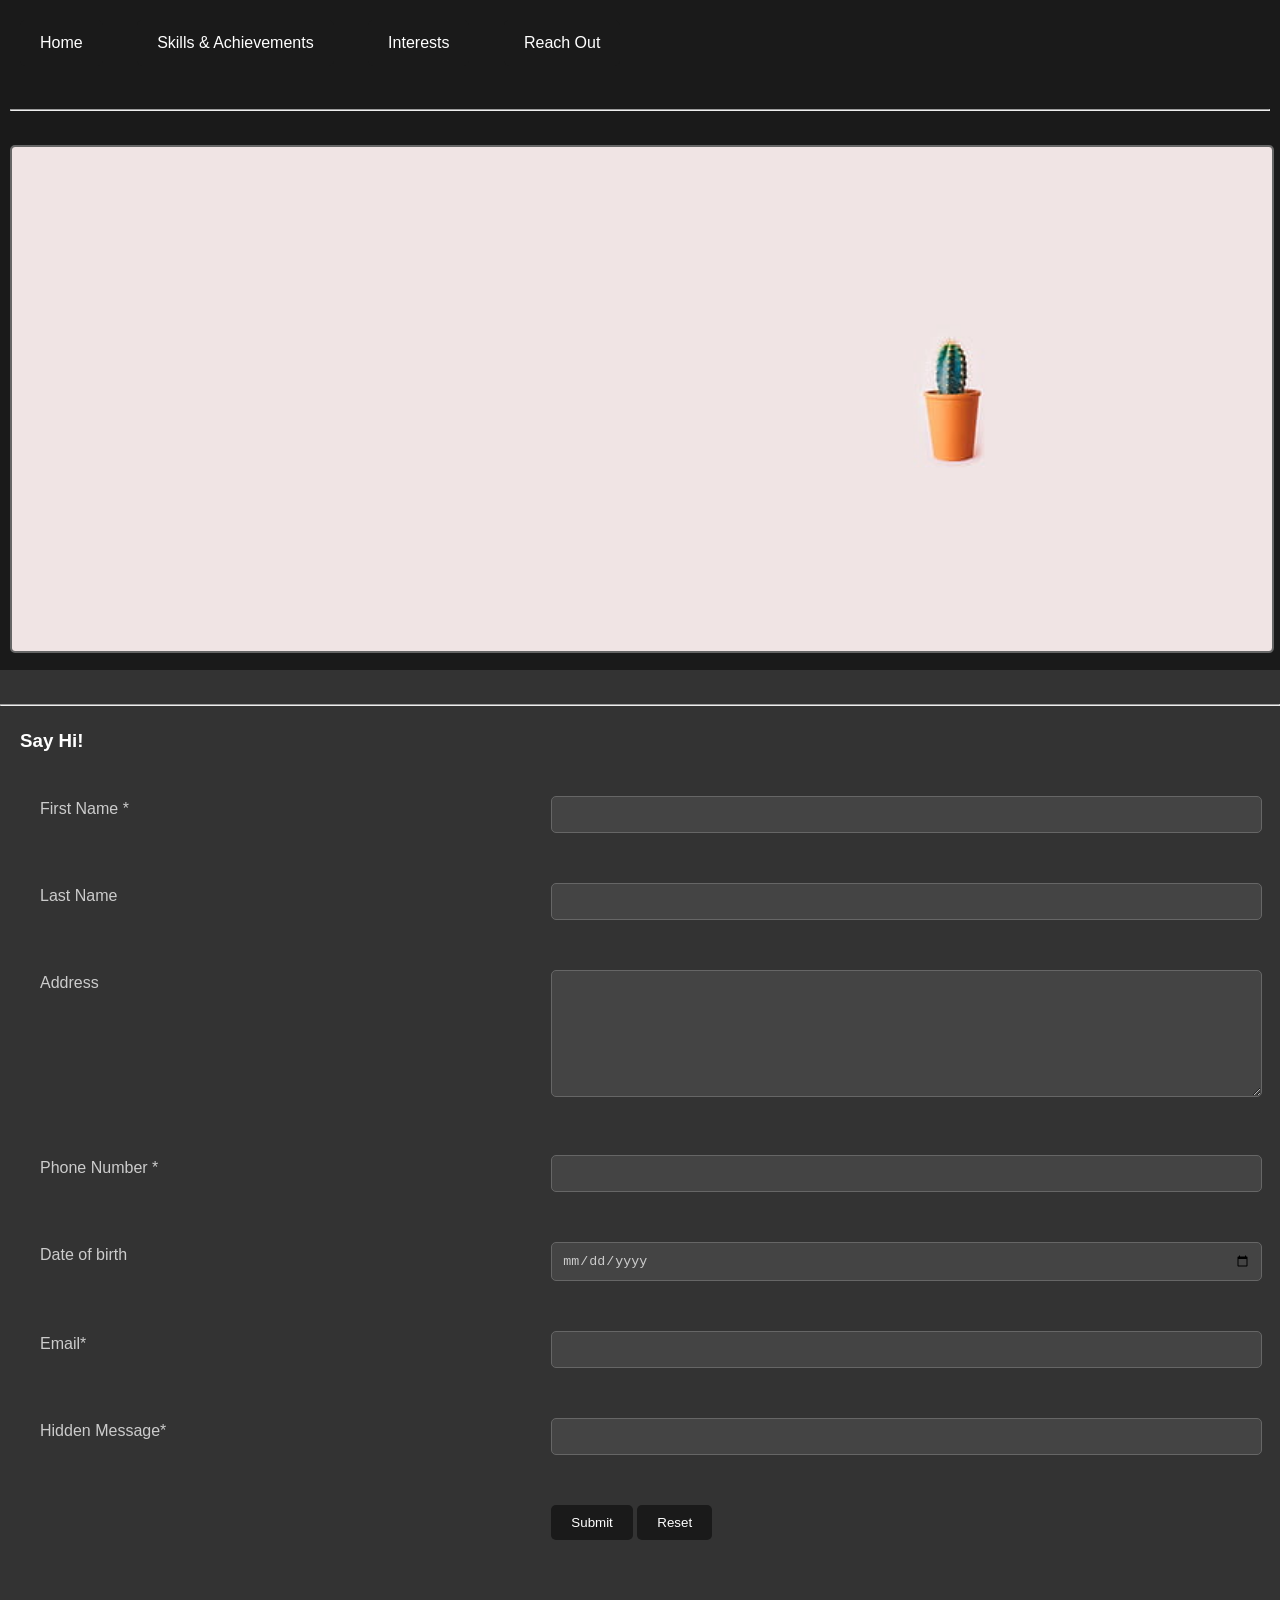
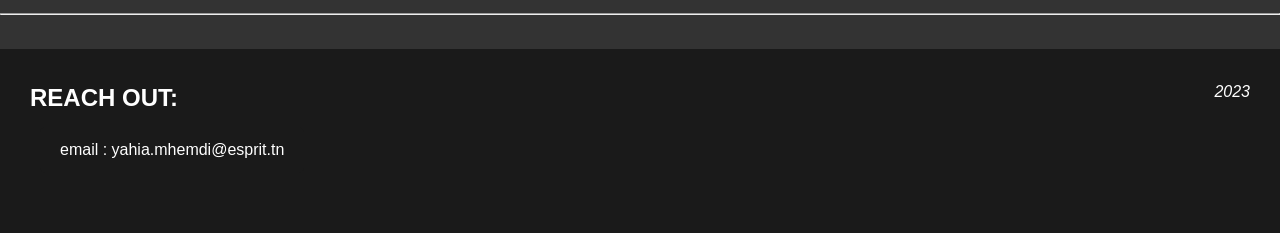
==== webproject/reachout.html @ e85ced20 "(content will change before the last submission)" ====
<!DOCTYPE html>
<html lang="en">
    <head>
        <meta charset="UTF-8" />
        <meta http-equiv="X-UA-Compatible" content="IE=edge" />
        <meta name="viewport" content="width=device-width, initial-scale=1.0" />
        <title>Reach Out - Yahia</title>
        <link rel="stylesheet" href="Untitled-1.css">	
    </head>
    <body>
        <header id="mainHeader">
            <div>
                <a href="index.html"> Home </a>
                <a href="skillsachiev.html"> Skills & Achievements </a>
                <a href="interests.html"> Interests </a>
                <a href="reachout.html"> Reach Out </a>
                
            </div>
            <br />
            <hr />
            <br />
            <img
                src="img\banner.jpg"
                alt="agency"
                width="100%"
                height=250px"
            />
            
        </header>
        <br />
        <hr />
        <section id="pageContent">
            <h3>Say Hi!</h3>
            <form action="#" method="post">
                <table>
                    <tr>
                        <td>
                            <label for="fname">First Name <span>*</span></label>
                        </td>
                        <td>
                            <input
                                type="text"
                                id="fname"
                                name="fname"
                                minlength="3"
                                required
                            />
                        </td>
                    </tr>
                    <tr>
                        <td><label for="lname">Last Name</label></td>
                        <td>
                            <input
                                type="text"
                                id="lname"
                                name="lname"
                                minlength="3"
                            />
                        </td>
                    </tr>
         
					
					
					<tr>
                        <td><label for="add">Address</label></td>
                        <td>
                            <textarea
                                name="add"
                                id="add"
                                cols="20"
                                rows="7"
                            ></textarea>
                        </td>
                    </tr>
                    <tr>
                        <td>
                            <label for="phone"
                                >Phone Number <span>*</span></label
                            >
                        </td>
                        <td>
                            <input
                                type="number"
                                id="phone"
                                name="phone"
                                minlength="8"
                                required
                            />
                        </td>
                    </tr>
                    <tr>
                        <td><label for="dob">Date of birth</label></td>
                        <td>
                            <input type="date" id="dob" name="dob" />
                        </td>
                    </tr>
                    <tr>
                        <td>
                            <label for="email">Email<span>*</span></label>
                        </td>
                        <td>
                            <input
                                type="email"
                                name="email"
                                id="email"
                                required
                            />
                        </td>
                    </tr>
                    <tr>
                        <td>
                            <label for="pass">Hidden Message<span>*</span></label>
                        </td>
                        <td>
                            <input
                                type="password"
                                name="pass"
                                id="pass"
                                minlength="8"
                                required
                                pattern="(?=.*\d)(?=.*[a-z])(?=.*[A-Z]).{8,}"
                            />
                        </td>
                    </tr>
                   

                    <tr>
                        <td></td>
                        <td>
                            <button type="submit">Submit</button>
                            <button type="reset">Reset</button>
                        </td>
                    </tr>
                </table>
            </form>
        </section>

        <br />
        <hr />
        <br />
        <footer>
            <table width="100%">
                <tr>
                    <td>
                        <h2>REACH OUT:</h2>

                        <a href="mailto:yahia.mhemdi@esprit.tn"
                            >email : yahia.mhemdi@esprit.tn</a
                        >
                    </td>
                    <td align="right">
                        <address>2023
		</address>
                    </td>
                </tr>
            </table>
        </footer>
    </body>
</html>
---- webproject/Untitled-1.css ----
/* Reset some default styles */
body, h1, h2, h3, p, ul, li, table, th, td {
    margin: 0;
    padding: 0;
}

body {
    font-family: 'Roboto', sans-serif;
    line-height: 1.6;
    color: #bbb; /* Light gray text */
    background-color: #333; /* Dark background */
}

/* Header Styles */
#mainHeader {
    background-color: #1a1a1a; /* Dark gray header */
    color: #fff;
    padding: 10px;
}

#mainHeader a {
    color: #fff;
    margin-right: 20px;
    text-decoration: none;
}

/* Page Content Styles */
#pageContent {
    margin: 20px;
}

h1, h2, h3 {
    color: #fff; /* White headings */
}

p {
    color: #ccc; /* Slightly lighter gray text */
}

/* Biography Section Styles */
table {
    width: 100%;
    border-collapse: collapse;
    margin-bottom: 20px;
}

td {
    padding: 20px;
    vertical-align: top;
}

img {
    max-width: 100%;
    height: auto;
    border: 2px solid #666; /* Dark border */
    border-radius: 5px;
}

/* Check Out Section Styles */
a {
    display: inline-block;
    padding: 10px 20px;
    margin: 10px;
    background-color: #1a1a1a; /* Dark gray button */
    color: #fff;
    text-decoration: none;
    border-radius: 5px;
}

a:hover {
    background-color: #333; /* Slightly darker on hover */
}

/* Form Styles */
form {
    margin-top: 20px;
}

label {
    display: block;
    margin-bottom: 5px;
    color: #ccc; /* Lighter gray label */
}

input,
textarea {
    width: 100%;
    padding: 10px;
    margin-bottom: 10px;
    border: 1px solid #666; /* Dark border */
    border-radius: 5px;
    background-color: #444; /* Dark background for input */
    color: #ccc; /* Light gray text in input */
}

button {
    background-color: #1a1a1a; /* Dark gray button */
    color: #fff;
    padding: 10px 20px;
    border: none;
    cursor: pointer;
    border-radius: 5px;
}

button:hover {
    background-color: #333; /* Slightly darker on hover */
}

/* Footer Styles */
footer {
    background-color: #1a1a1a; /* Dark gray footer */
    color: #fff;
    padding: 10px;
}

/* Responsive Styles */
@media only screen and (max-width: 600px) {
    #mainHeader {
        text-align: center;
    }

    #mainHeader a {
        display: block;
        margin: 10px 0;
    }

    table {
        display: block;
    }

    td {
        display: block;
        width: 100%;
        box-sizing: border-box;
    }
}
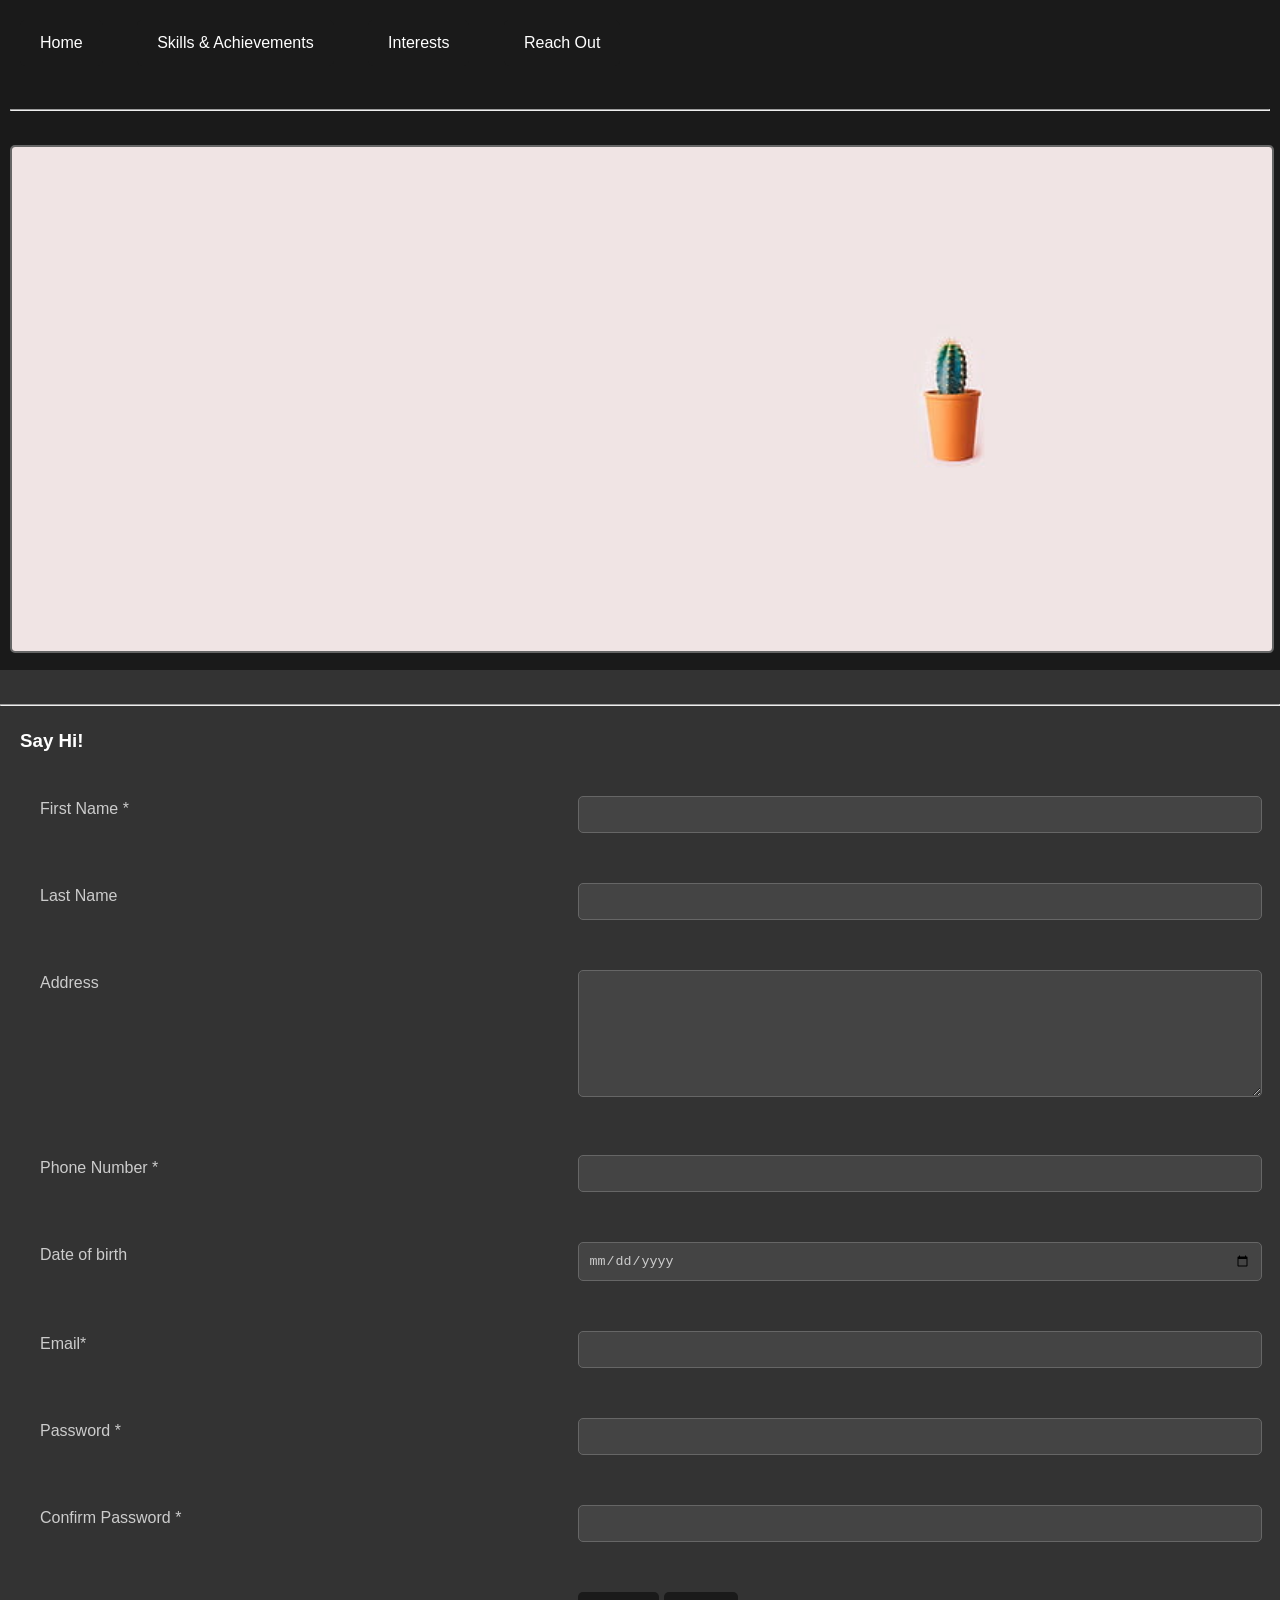
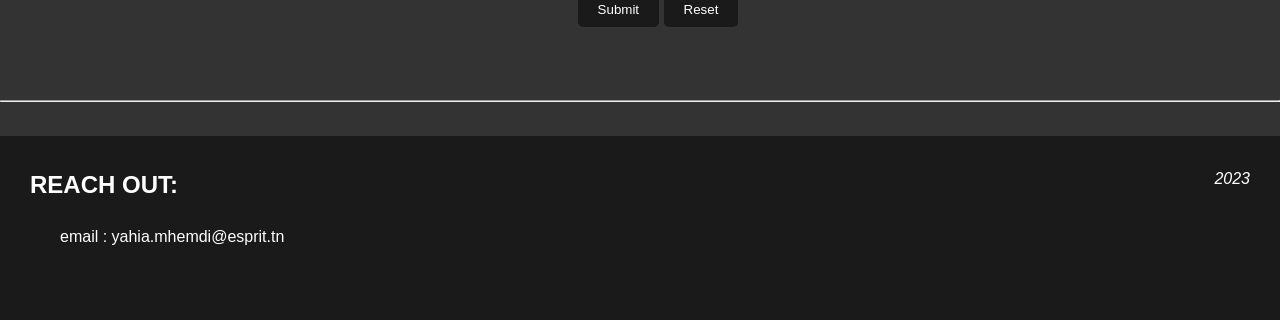
==== commit 869b785f: "Add files via upload" ====
--- a/webproject/reachout.html
+++ b/webproject/reachout.html
@@ -6,6 +6,8 @@
         <meta name="viewport" content="width=device-width, initial-scale=1.0" />
         <title>Reach Out - Yahia</title>
         <link rel="stylesheet" href="Untitled-1.css">	
+        <script defer src="registration.js"></script>
+
     </head>
     <body>
         <header id="mainHeader">
@@ -43,8 +45,12 @@
                                 id="fname"
                                 name="fname"
                                 minlength="3"
+                                onkeyup="nameValidation()"  
+
                                 required
                             />
+                            <div id="nameError" style="color: red;"></div>
+
                         </td>
                     </tr>
                     <tr>
@@ -107,9 +113,11 @@
                             />
                         </td>
                     </tr>
+                 
+                   
                     <tr>
                         <td>
-                            <label for="pass">Hidden Message<span>*</span></label>
+                            <label for="pass">Password <span>*</span></label>
                         </td>
                         <td>
                             <input
@@ -122,15 +130,33 @@
                             />
                         </td>
                     </tr>
-                   
+                    <tr>
+                        <td>
+                            <label for="cpass"
+                                >Confirm Password <span>*</span></label
+                            >
+                        </td>
+                        <td>
+                            <input
+                                type="password"
+                                name="cpass"
+                                id="cpass"
+                                minlength="8"
+                                required
+                                pattern="(?=.*\d)(?=.*[a-z])(?=.*[A-Z]).{8,}"
+                            />
+                        </td>
+                    </tr>
+                    
 
                     <tr>
                         <td></td>
                         <td>
-                            <button type="submit">Submit</button>
+                            <button type="submit" id="submitButton" onclick="passValidation()" >Submit</button>
                             <button type="reset">Reset</button>
                         </td>
                     </tr>
+
                 </table>
             </form>
         </section>
